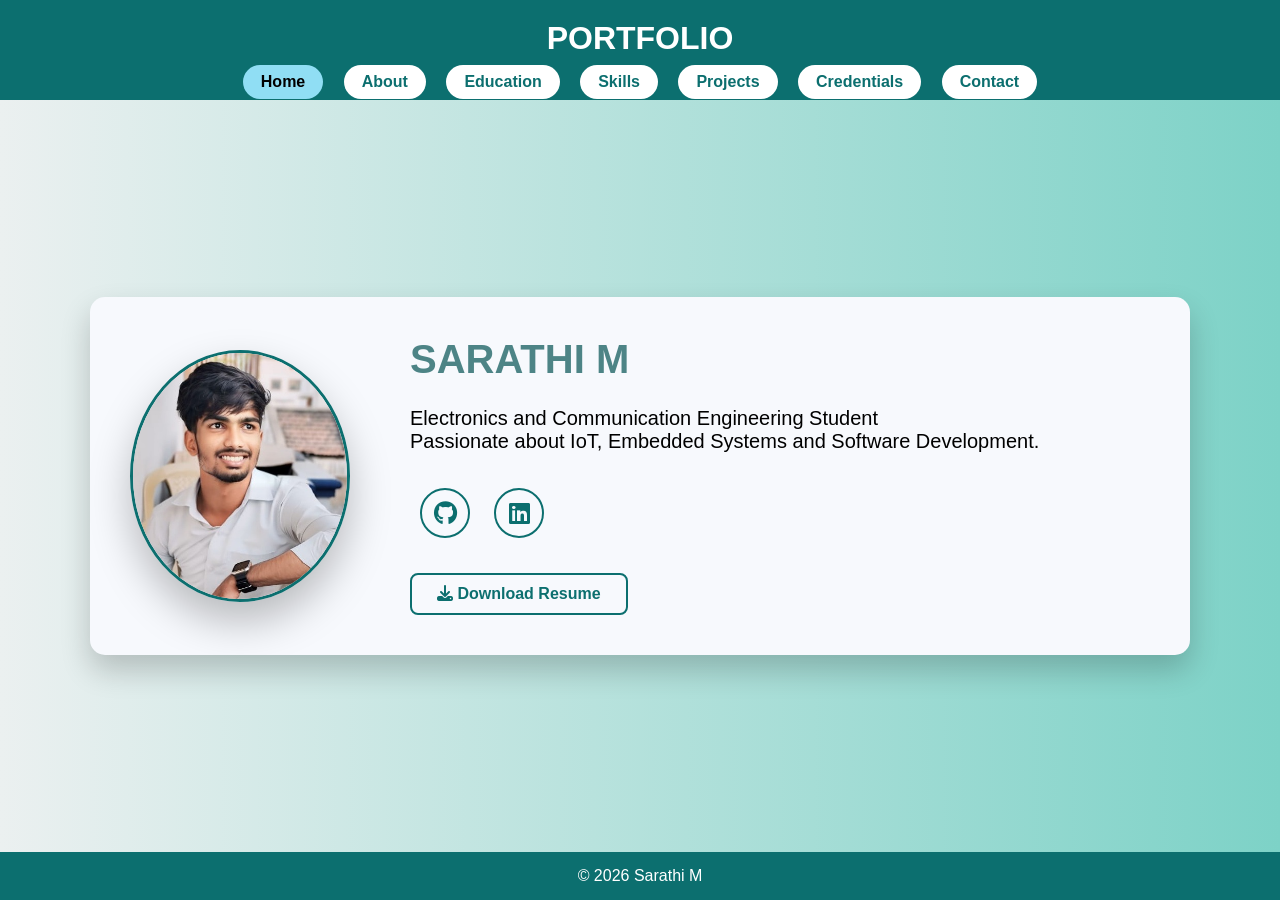
==== index.html @ 0ffcb2ee "Add files via upload" ====
<!DOCTYPE html>  <html lang="en">  
<head>  
  <meta charset="UTF-8">  
  <meta name="viewport" content="width=device-width, initial-scale=1.0">  
  <title>Sarathi | Home</title>  
  <!-- CSS -->  
   <link rel="stylesheet" href="https://cdnjs.cloudflare.com/ajax/libs/font-awesome/6.4.0/css/all.min.css">  
  <link rel="stylesheet" href="style.css">  
</head>  <body>    <!-- HEADER -->    <header>  
    <h1>PORTFOLIO</h1>  
    <nav>  
      <a href="index.html" class="active">Home</a>  
      <a href="about.html">About</a> 
       <a href="Education.html">Education</a>  
      <a href="skills.html">Skills</a>  
      <a href="projects.html">Projects</a> 
      <a href="Credentials.html">Credentials</a>  
      <a href="contact.html">Contact</a>  </nav>

  </header>    <!-- HOME / HERO SECTION -->    <section class="hero">  <div class="hero-container">  

  <!-- Profile Image -->  
  <img src="sarathi.jpg.jpeg" alt="Sarathi Photo" class="profile-pic">  

  <!-- Text Content -->  
  <div class="hero-text">  
    <h2>SARATHI M</h2>  

    <p>  
      Electronics and Communication Engineering Student <br>  
      Passionate about IoT, Embedded Systems and Software Development.  
    </p>  
    <div class="social-links">

  <a href="https://github.com/https://github.com/sarathimariyappan" target="_blank">  
    <i class="fab fa-github"></i>  
  </a>    <a href="https://linkedin.com/in/https://www.linkedin.com/in/sarathi-mariyappan-65a15225a" target="_blank">  
    <i class="fab fa-linkedin"></i>  
  </a>  
</div>  <div class="buttons">  
      
     <div class="resume-box">
  <a href="Sarathi_Resume.pdf" download class="resume-btn">
    <i class="fas fa-download"></i> Download Resume
  </a>
</div> 
        </div>  </div>  

</div>

  </section>    <footer>  
    <p>© 2026 Sarathi M</p>  
  </footer>  </body>  
</html>
---- style.css ----
/* ===== GLOBAL RESET ===== */
* {
  margin: 0;
  padding: 0;
  box-sizing: border-box;
}

html, body {
  width: 100%;
  max-width: 100%;
  overflow-x: hidden;   /* 🔥 removes right side scroll */
  font-family: Arial, sans-serif;
  background: #f4f6f9;
}

/* ===== BODY FLEX STRUCTURE ===== */
body {
  min-height: 100vh;
  display: flex;
  flex-direction: column;
}

/* ===== HEADER ===== */
header {
  background: #0c6f6f;
  color: white;
  padding: 20px;
  text-align: center;
}

/* ===== NAVIGATION ===== */
nav a {
  display: inline-block;
  margin: 8px;
  padding: 8px 18px;
  text-decoration: none;
  background: white;
  color: #0c6f6f;
  border-radius: 25px;
  font-weight: bold;
  transition: 0.3s ease;
}

nav a:hover {
  background: #5da8d0;
  color: black;
  transform: scale(1.05);
}

nav a.active {
  background: #90def4;
  color: black;
}

/* ===== SECTION GENERAL ===== */
section {
  padding: 60px 20px;
}

/* ===== HERO SECTION ===== */
.hero {
  background: linear-gradient(to right, #ebf0f0, #7dd2c7);
  flex: 1;
  display: flex;
  justify-content: center;
  align-items: center;
  padding: 40px 20px;
}

.hero-container {
  background: #f7f9fd;
  padding: 40px;
  border-radius: 15px;
  box-shadow: 0 15px 30px rgba(0,0,0,0.2);
  display: flex;
  align-items: center;
  gap: 60px;
  flex-wrap: wrap;
  max-width: 1100px;
  width: 100%;
  overflow: hidden;   /* 🔥 prevents side overflow */
}

/* ===== PROFILE IMAGE ===== */
.profile-pic {
  width: 220px;
  height: 252px;
  border-radius: 50%;
  object-fit: cover;
  object-position: top;
  border: 3px solid #0c6f6f;
  box-shadow: 0 20px 40px rgba(0,0,0,0.25);
  max-width: 100%;
  animation: floatZoom 4s ease-in-out infinite;
}

/* Animation */
@keyframes floatZoom {
  0% { transform: translateY(0px) scale(1); }
  50% { transform: translateY(-10px) scale(1.03); }
  100% { transform: translateY(0px) scale(1); }
}

/* ===== HERO TEXT ===== */
.hero-text h2 {
  font-size: 40px;
  color: #4d8486;
}

.hero-text p {
  font-size: 20px;
  margin: 25px 0;
}

.social-links a {
  display: inline-flex;           /* flex to center icon */
  justify-content: center;
  align-items: center;
  width: 50px;                     /* fixed width */
  height: 50px;                    /* fixed height */
  text-decoration: none;
  border: 2px solid #0c6f6f;
  color: #0c6f6f;
  border-radius: 50%;              /* makes it circular */
  font-size: 24px;
  margin: 10px;
  transition: 0.3s;
}

/* Hover effect */
.social-links a:hover {
  background: #0c6f6f;
  color: white;
  transform: scale(1.1);
}

/* ===== RESUME BUTTON ===== */
.resume-box {
  margin-top: 25px;
}

.resume-box a {
  display: inline-block;
  padding: 10px 25px;
  border: 2px solid #0c6f6f;
  color: #0c6f6f;
  text-decoration: none;
  font-weight: bold;
  border-radius: 8px;
  transition: 0.3s;
}

.resume-box a:hover {
  background: #0c6f6f;
  color: white;
}

/* ===== CARD STYLE ===== */
.card {
  background: white;
  margin: 15px auto;
  padding: 20px;
  width: 60%;
  border-radius: 8px;
  box-shadow: 0 4px 8px rgba(0,0,0,0.1);
}

/* ===== FOOTER ===== */
footer {
  background: #0c6f6f;
  color: white;
  padding: 15px;
  text-align: center;
}



/* ===== ABOUT SECTION ===== */

header {
  position: fixed;
  top: 0;
  left: 0;
  width: 100%;
  height: 100px;   /* exact header height */
  z-index: 1000;
}

.about-page {
  padding-top: 190px;
}

.about-section {
  padding: 120px 20px 60px;
  background: linear-gradient(to right, #eef3f3, #7dd2c7);
  display: flex;
  justify-content: center;
}

.about-container {
  max-width: 1100px;
  width: 90%;
}

/* Image + Content */
.about-top {
  display: flex;
  align-items: flex-start;
  gap: 50px;
}

/* Image */
.about-pic {
  width: 220px;
  height: 255px;
  object-fit: cover;
  border-radius: 5px;
  transform: translate(-70px, 10px);
}  /* 🔥 move only image */



/* Right Content */
.about-content {
  flex: 1;
}

/* Title */
.about-title {
  font-size: 30px;
  color: #0c6f6f;
  font-weight: 700;
  margin-bottom: 15px;
}

/* Paragraph */
.about-description {
  font-size: 18px;
  line-height: 1.6;
  margin-bottom: 15px;   /* reduced gap */
}
.column1 {
  margin-left: 270px;   /* side movement */
  margin-top: -100px;    /* top movement */
}

.column1 p {
  display: flex;
  align-items: center;
  gap: -12px;           /* label to value gap */
  margin-bottom: 15px; /* top-bottom gap between rows */
}

.label {
  display: inline-block;
  width: 100px;        /* label-to-label alignment */
  font-weight: 700;
}
.column2 {
  margin-left: 500px;
  margin-top: -100px;
}

.column2 p {
  display: flex;
  align-items: center;
  gap: -12px;
  margin-bottom: 15px;
}

.column2 .label {
  display: inline-block;
  width: 100px;
  font-weight: 700;
}



/* Mobile */
@media (max-width: 768px) {

  .about-top {
    flex-direction: column;
    align-items: center;
    text-align: center;
  }

  .about-details {
    flex-direction: column;
    gap: 20px;
  }

  .column {
    width: 100%;
  }
}




/* ===== SKILLS SECTION ===== */


* {
  
  box-sizing: border-box;
}

html, body {
  overflow-x: hidden;
}

html body {
  margin: 0;
  padding-top: 100px; /* equal to header height */
}
/* ===== HEADER ===== */
header {
  background: #0c6f6f;
  color: white;
  padding: 20px;
  text-align: center;
  position: fixed;
  top: 0;
  width: 100%;
  z-index: 1000;
}

nav a {
  display: inline-block;
  margin: 8px;
  padding: 8px 18px;
  text-decoration: none;
  background: white;
  color: #0c6f6f;
  border-radius: 25px;
  font-weight: bold;
}

nav a.active {
  background: #90def4;
  color: black;
}

/* ===== SKILLS SECTION ===== */
.skills-section {
  width: 100%;
  overflow: hidden;
}

.skills-title {
  text-align: center;
  font-size: 34px;
  color: #0c6f6f;
  margin-bottom: 60px;
}

.skills-wrapper {
  display: flex;
  gap: 30px;
  max-width: 1100px;
  margin: 0 auto;
  padding: 0 15px;
}

.skills-category {
  flex: 1 1 0;
  min-width: 0;
  background: white;
  padding: 30px;
  border-radius: 15px;
  box-shadow: 0 10px 25px rgba(0,0,0,0.08);
  
}

.category-title {
  font-size: 22px;
  color: #0c6f6f;
  margin-bottom: 25px;
  border-bottom: 2px solid #0c6f6f;
  padding-bottom: 8px;
}

.skill {
  margin-bottom: 20px;
}

.skill-name {
  display: flex;
  justify-content: space-between;
  font-weight: 600;
  margin-bottom: 8px;
  font-size: 14px;
}

.progress-bar {
  width: 100%;
  height: 12px;
  background: #e6e6e6;
  border-radius: 30px;
  overflow: hidden;
}

.progress-fill {
  height: 100%;
  width: 0;
  border-radius: 30px;
  animation: fillBar 2s ease-in-out forwards;
  background-image: linear-gradient(
  45deg,
  rgba(255,255,255,0.2) 25%,
  transparent 25%,
  transparent 50%,
  rgba(255,255,255,0.2) 50%,
  rgba(255,255,255,0.2) 75%,
  transparent 75%,
  transparent
);
background-size: 40px 40px;
animation: fillBar 2s ease-in-out forwards, move 2s linear infinite;
}

/* Flow Animation */
@keyframes fillBar {
  from {
    width: 0;
  }
  to {
    width: var(--percent);
  }
}

/* Colors */
.teal { background-color: #009688; }
.green { background-color: #4CAF50; }
.blue { background-color: #2196F3; }
.yellow { background-color: #FFC107; }
.red { background-color: #f44336; }
.dark { background-color: #333; }
.gray { background-color: #757575; }

/* ===== MOBILE ===== */
@media (max-width: 900px) {
  .skills-wrapper {
    flex-direction: column;
  }
}


/* ===== EDUCATION PAGE ONLY ===== */

.education-container {
  width: 80%;
  margin: 60px auto;
}

.education-container table {
  width: 100%;
  border-collapse: collapse;
  background: #ffffff;
  box-shadow: 0 4px 12px rgba(0, 0, 0, 0.1);
}

.education-container th,
.education-container td {
  padding: 15px;
  text-align: center;
  border: 1px solid #ddd;
}

.education-container th {
  background-color: #0c6f6f;
  color: white;
  font-weight: bold;
}

.education-container tr:nth-child(even) {
  background-color: #f9f9f9;
}

.education-container tr:hover {
  background-color: #f1f1f1;
  transition: 0.3s;
}





/* ===== PROJECTS PAGE ===== */

.projects-container {
  width: 80%;
  margin: 50px auto;
  display: grid;
  grid-template-columns: repeat(2, 1fr);
  gap: 30px;
}

.project-card {
  background: #ffffff;
  padding: 20px;
  border-radius: 10px;
  box-shadow: 0 4px 12px rgba(0,0,0,0.1);
  transition: 0.3s;
}

.project-card h3 {
  color: #0c6f6f;
  margin-bottom: 10px;
}

.project-card p {
  font-size: 14px;
  line-height: 1.6;
}

.project-card:hover {
  transform: translateY(-8px);
}

/* Mobile */
@media (max-width: 768px) {
  .projects-container {
    grid-template-columns: 1fr;
  }
}





/* ===== CREDENTIALS SECTION ===== */

.credentials-section {
  min-height: 100vh;
  padding: 60px 20px;
  background: #f4f6f9;
  text-align: center;
}

/* Title */
.section-title {
  text-align: center;
  margin-top: 40px;
}

/* Container alignment fix */
.credentials-container {
  display: grid;
  grid-template-columns: repeat(2, 1fr); /* 2 columns */
  gap: 30px;
  max-width: 1200px;
  margin: 40px auto; /* center align */
}

/* Card */
.credential-card {
  background: white;
  padding: 25px;
  border-radius: 15px;
  box-shadow: 0 10px 25px rgba(0,0,0,0.1);
  text-align: left;
}

.credential-card:hover {
  transform: translateY(-8px);
}

/* Image */
.credential-card img {
  width: 100%;
  height: 350px;
  object-fit: cover;
  border-radius: 10px;
}

/* Credentials page ku mattum scroll allow */
.credentials-page {
  height: 100vh;
  overflow-y: auto;   /* 🔥 vertical scroll ON */
}

/* Text spacing */
.credential-card h3 {
  margin: 10px 0 5px;
}

.credential-card p {
  font-size: 14px;
}

@media (max-width: 768px) {
  .credentials-container {
    grid-template-columns: 1fr; /* 1 column in mobile */
  }
}




/* CONTACT NEW DESIGN */



html, body {
  margin: 0;
  height: 100%;
  overflow: hidden;
}



/* SECTION */
.contact-section {
  height: 100vh;
  display: flex;
  align-items: center;
  justify-content: center;
 
}

/* MAIN LAYOUT */
.contact-layout {
  display: flex;
  justify-content: space-between;
  align-items: center;
  gap: 40px;   /* 🔥 perfect gap */
}

.right {
  margin-left: 60px;  /* slight move */
}

/* LEFT SIDE */
.left {
  display: flex;
  flex-direction: column;   /* 🔥 vertical alignment */
  align-items: center;      /* 🔥 center */
}

/* NAME STYLE */
.name {
  margin-top: 25px;
  font-weight: bold;
  font-size: 35px;
  color: #0c6f6f;
}


/* OUTER CIRCLE (BACKGROUND + BORDER 1) */
.profile-wrapper {
  width: 320px;
  height: 320px;
  border-radius: 50%;
  background: linear-gradient(to right, #cceeee, #e6f7f7);
  
  display: flex;
  align-items: center;
  justify-content: center;
}

/* INNER IMAGE (BORDER 2) */
.inner-circle {
  width: 90%;
  height: 90%;
  border-radius: 50%;
  background: white;

  display: flex;
  align-items: center;
  justify-content: center;
}

/* IMAGE PERFECT FIT */
.profile-img {
  width: 100%;
  height: 100%;
  border-radius: 50%;

  object-fit: cover;        /* 🔥 correct value */
  object-position: top;     /* 🔥 head + chest focus */

  transform: scale(1.1);    /* 🔥 slight zoom (half body) */
}

.left h2 {
  margin-top: 10px;
  font-weight: bold;
}

/* RIGHT SIDE */
.right {
  width: 45%;
  display: flex;
  flex-direction: column;
  align-items: flex-end; /* 🔥 right corner align */
  gap: 23px;

}

/* SMALL BOXES */
.contact-box-item {
  display: flex;
  align-items: center;
  gap: 10px;
  background: #649da2;
  padding: 18px 25px;
  border-radius: 8px;
  width: 400px;
  font-size: 22px;
  justify-content: flex-start;
  transition: 0.3s;

}

.contact-box-item:hover {
  background: #023b35;
  color: rgb(246, 251, 253);
}

/* ICON */
.contact-box-item i {
  color: #044f88;
}

/* LINKS */
.contact-box-item a {
  text-decoration: none;
  color: black;
}

.contact-box-item:hover a {
  color: rgb(252, 253, 250);
}
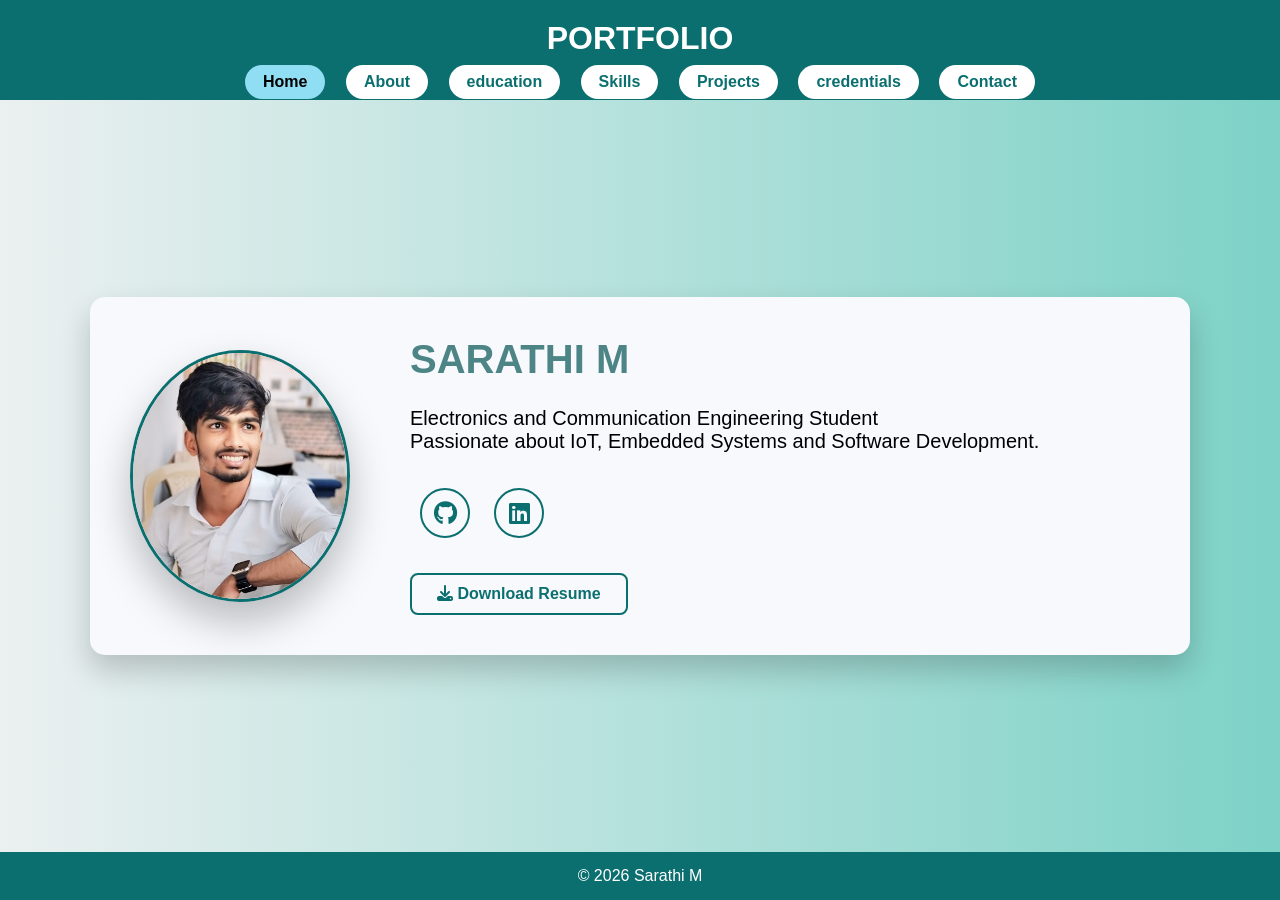
==== commit c0491770: "Update index.html" ====
--- a/index.html
+++ b/index.html
@@ -9,13 +9,13 @@
 </head>  <body>    <!-- HEADER -->    <header>  
     <h1>PORTFOLIO</h1>  
     <nav>  
-      <a href="index.html" class="active">Home</a>  
-      <a href="about.html">About</a> 
-       <a href="Education.html">Education</a>  
-      <a href="skills.html">Skills</a>  
-      <a href="projects.html">Projects</a> 
-      <a href="Credentials.html">Credentials</a>  
-      <a href="contact.html">Contact</a>  </nav>
+      <a href="/portfolio/index.html" class="active">Home</a>  
+      <a href="/portfolio/about.html">About</a> 
+       <a href="portfolio/Education.html">education</a>  
+      <a href="/portfolio/skills.html">Skills</a>  
+      <a href="/portfolio/projects.html">Projects</a> 
+      <a href="/portfolio/Credentials.html">credentials</a>  
+      <a href="/portfolio/contact.html">Contact</a>  </nav>
 
   </header>    <!-- HOME / HERO SECTION -->    <section class="hero">  <div class="hero-container">  
 
@@ -51,4 +51,4 @@
   </section>    <footer>  
     <p>© 2026 Sarathi M</p>  
   </footer>  </body>  
-</html>+</html>
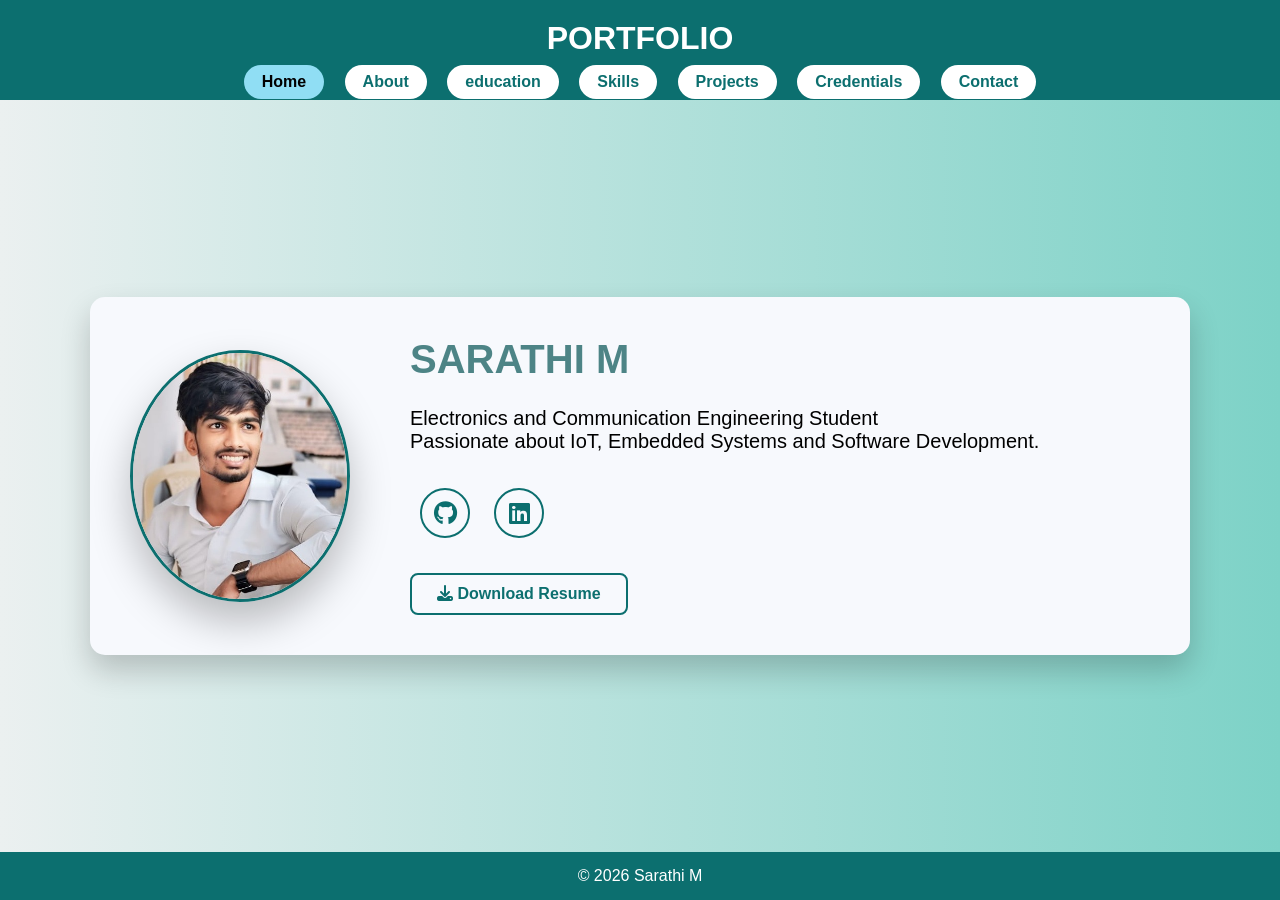
==== commit abe45a99: "Fix links and improve HTML structure" ====
--- a/index.html
+++ b/index.html
@@ -9,13 +9,13 @@
 </head>  <body>    <!-- HEADER -->    <header>  
     <h1>PORTFOLIO</h1>  
     <nav>  
-      <a href="/portfolio/index.html" class="active">Home</a>  
-      <a href="/portfolio/about.html">About</a> 
-       <a href="portfolio/Education.html">education</a>  
-      <a href="/portfolio/skills.html">Skills</a>  
-      <a href="/portfolio/projects.html">Projects</a> 
-      <a href="/portfolio/Credentials.html">credentials</a>  
-      <a href="/portfolio/contact.html">Contact</a>  </nav>
+      <a href="index.html" class="active">Home</a>  
+      <a href="about.html">About</a> 
+       <a href="education.html">education</a>  
+      <a href="skills.html">Skills</a>  
+      <a href="projects.html">Projects</a> 
+      <a href="credentials.html">Credentials</a>  
+      <a href="contact.html">Contact</a>  </nav>
 
   </header>    <!-- HOME / HERO SECTION -->    <section class="hero">  <div class="hero-container">  
 
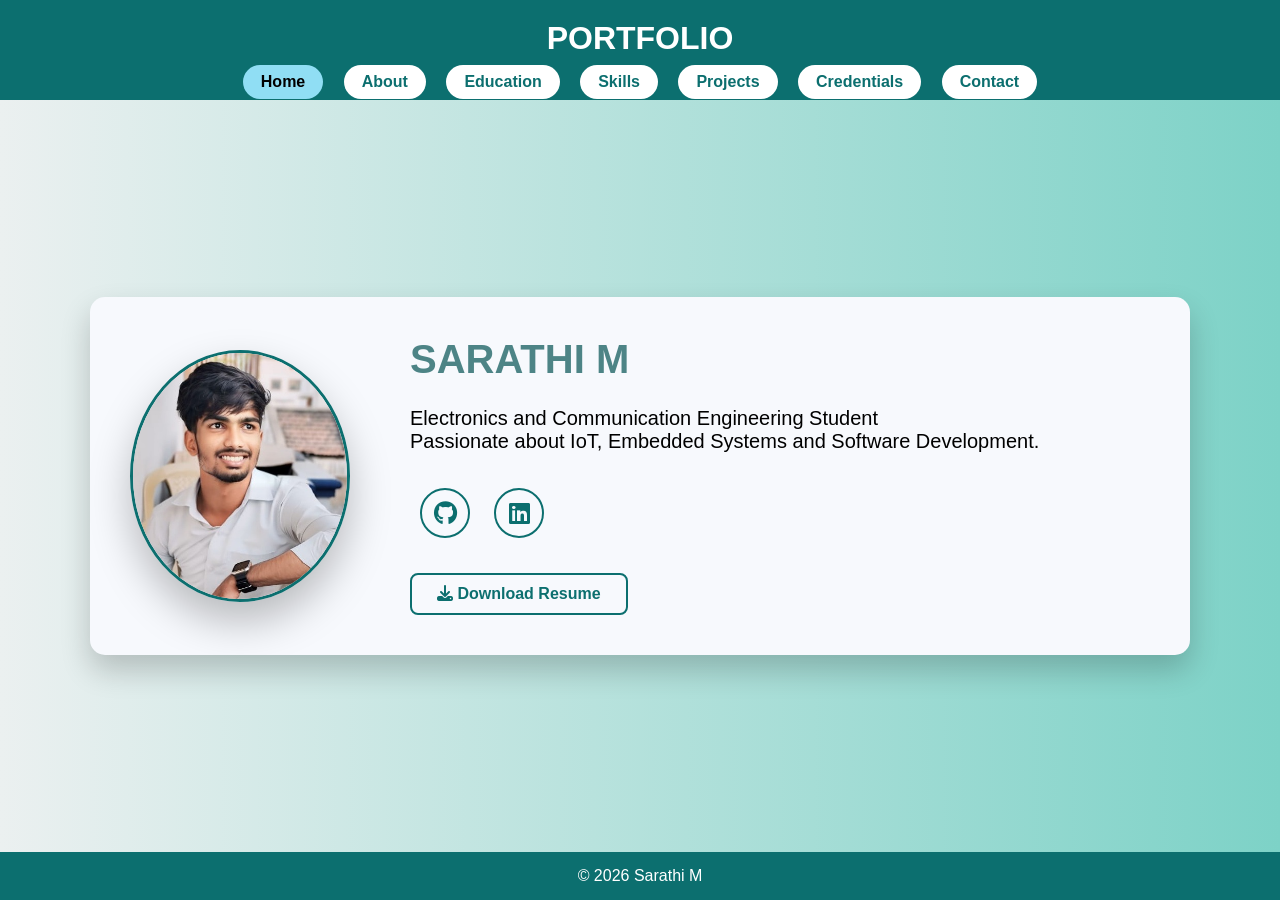
==== commit 480c5a05: "Update index.html" ====
--- a/index.html
+++ b/index.html
@@ -11,7 +11,7 @@
     <nav>  
       <a href="index.html" class="active">Home</a>  
       <a href="about.html">About</a> 
-       <a href="education.html">education</a>  
+       <a href="education.html">Education</a>  
       <a href="skills.html">Skills</a>  
       <a href="projects.html">Projects</a> 
       <a href="credentials.html">Credentials</a>  
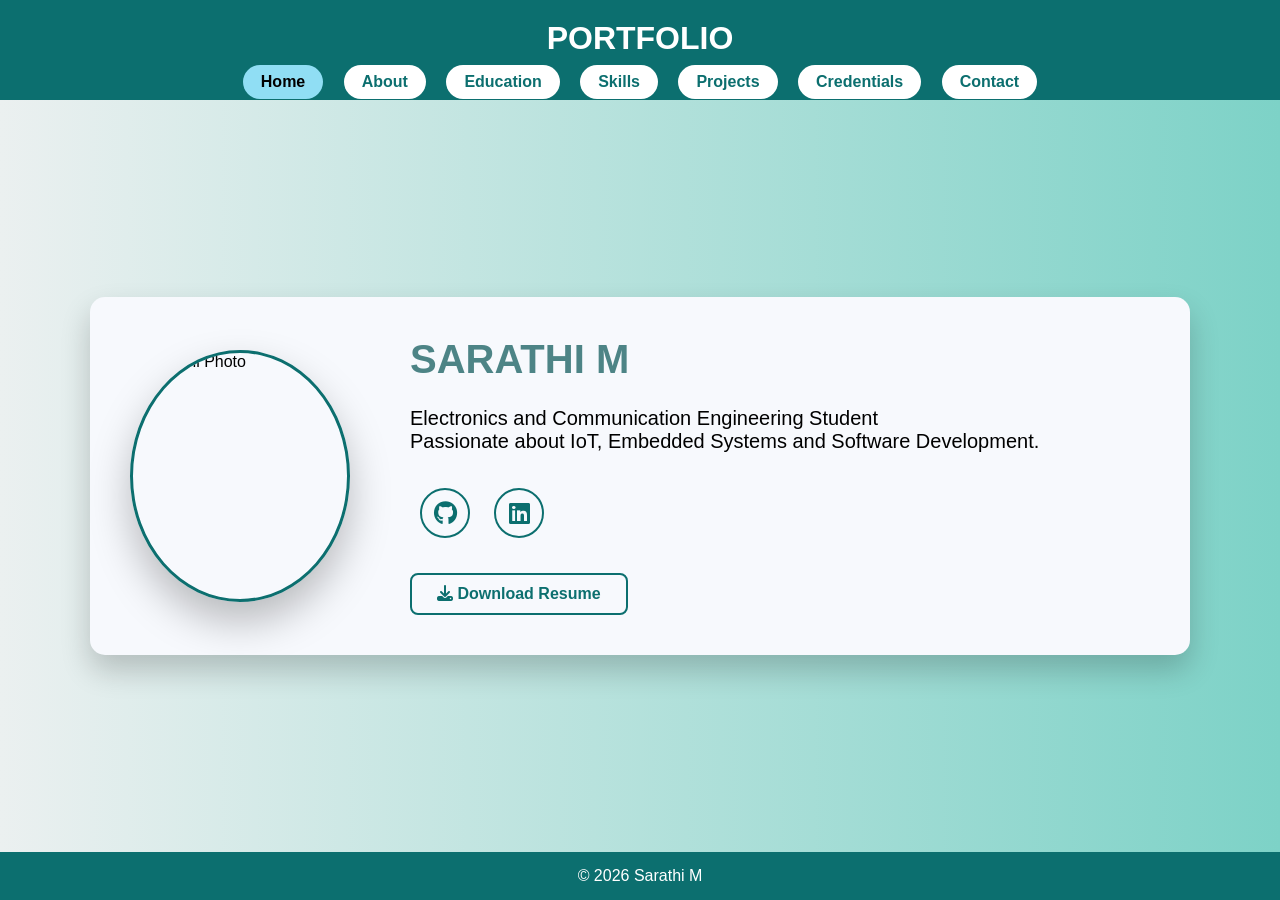
==== commit c246e295: "Update index.html" ====
--- a/index.html
+++ b/index.html
@@ -20,7 +20,7 @@
   </header>    <!-- HOME / HERO SECTION -->    <section class="hero">  <div class="hero-container">  
 
   <!-- Profile Image -->  
-  <img src="sarathi.jpg.jpeg" alt="Sarathi Photo" class="profile-pic">  
+  <img src="sarathi.jpg.jpeg1" alt="Sarathi Photo" class="profile-pic">  
 
   <!-- Text Content -->  
   <div class="hero-text">  
@@ -32,15 +32,15 @@
     </p>  
     <div class="social-links">
 
-  <a href="https://github.com/https://github.com/sarathimariyappan" target="_blank">  
+  <a href="github.com/sarathimariyappan" target="_blank">  
     <i class="fab fa-github"></i>  
-  </a>    <a href="https://linkedin.com/in/https://www.linkedin.com/in/sarathi-mariyappan-65a15225a" target="_blank">  
+  </a>    <a href="linkedin.com/in/sarathi-mariyappan-65a15225a" target="_blank">  
     <i class="fab fa-linkedin"></i>  
   </a>  
 </div>  <div class="buttons">  
       
      <div class="resume-box">
-  <a href="Sarathi_Resume.pdf" download class="resume-btn">
+  <a href="SARATHI_M.pdf" download class="resume-btn">
     <i class="fas fa-download"></i> Download Resume
   </a>
 </div> 
--- a/style.css
+++ b/style.css
@@ -172,7 +172,12 @@
   padding: 15px;
   text-align: center;
 }
-
+/* Mobile */
+@media (max-width: 768px) {
+  .hero-container {
+    grid-template-columns: 1fr;
+  }
+}
 
 
 /* ===== ABOUT SECTION ===== */
@@ -483,6 +488,14 @@
   transition: 0.3s;
 }
 
+/* Mobile */
+@media (max-width: 768px) {
+  .education-container {
+    grid-template-columns: 1fr;
+  }
+}
+
+
 
 
 
@@ -721,7 +734,7 @@
 
 /* ICON */
 .contact-box-item i {
-  color: #044f88;
+  color: #2c3d41;
 }
 
 /* LINKS */
@@ -732,4 +745,11 @@
 
 .contact-box-item:hover a {
   color: rgb(252, 253, 250);
-}+}
+
+/* Mobile */
+@media (max-width: 768px) {
+  .contact-container {
+    grid-template-columns: 1fr;
+  }
+}
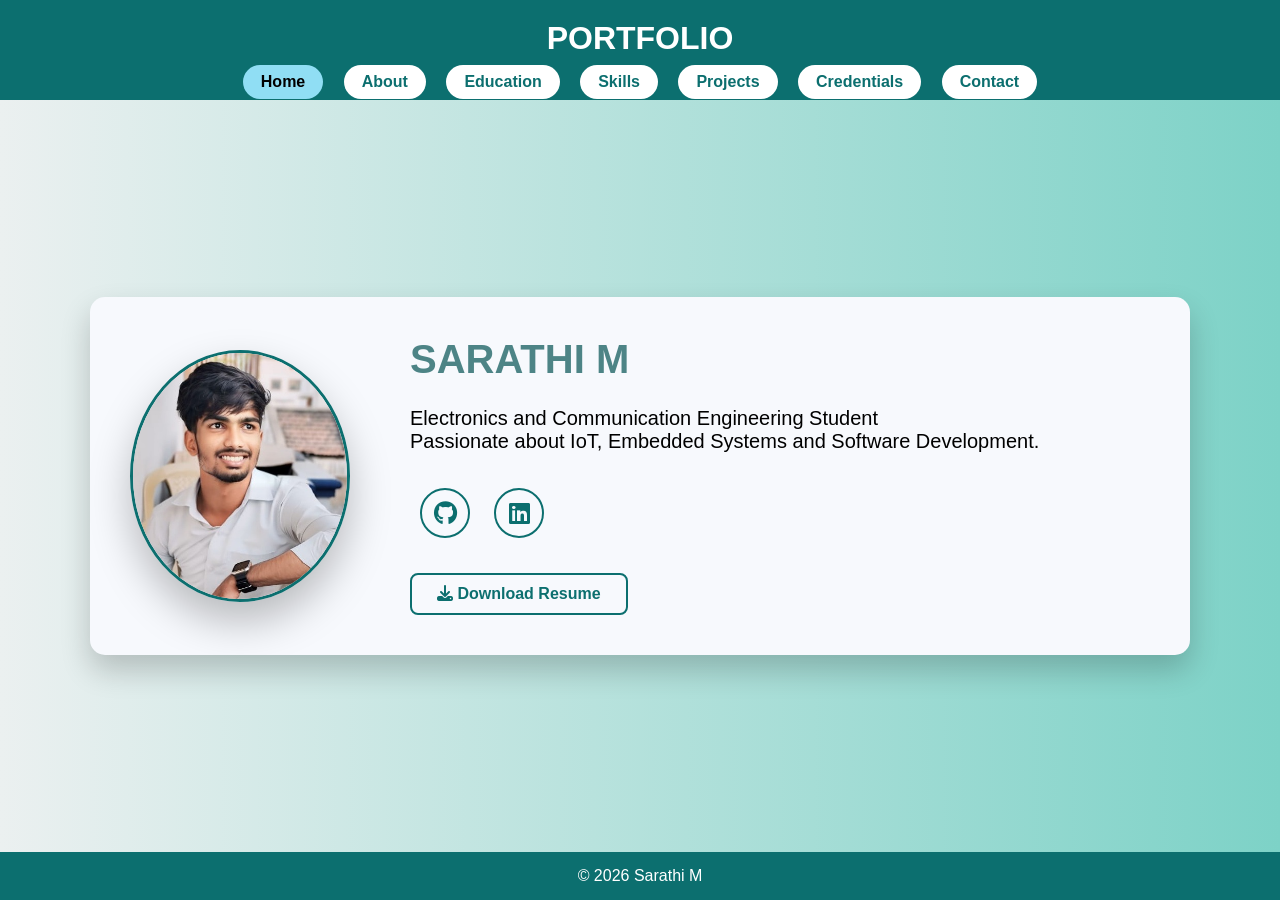
==== commit e721ff69: "Update index.html" ====
--- a/index.html
+++ b/index.html
@@ -20,7 +20,7 @@
   </header>    <!-- HOME / HERO SECTION -->    <section class="hero">  <div class="hero-container">  
 
   <!-- Profile Image -->  
-  <img src="sarathi.jpg.jpeg1" alt="Sarathi Photo" class="profile-pic">  
+  <img src="sarathi.jpg.jpeg" alt="Sarathi Photo" class="profile-pic">  
 
   <!-- Text Content -->  
   <div class="hero-text">  
